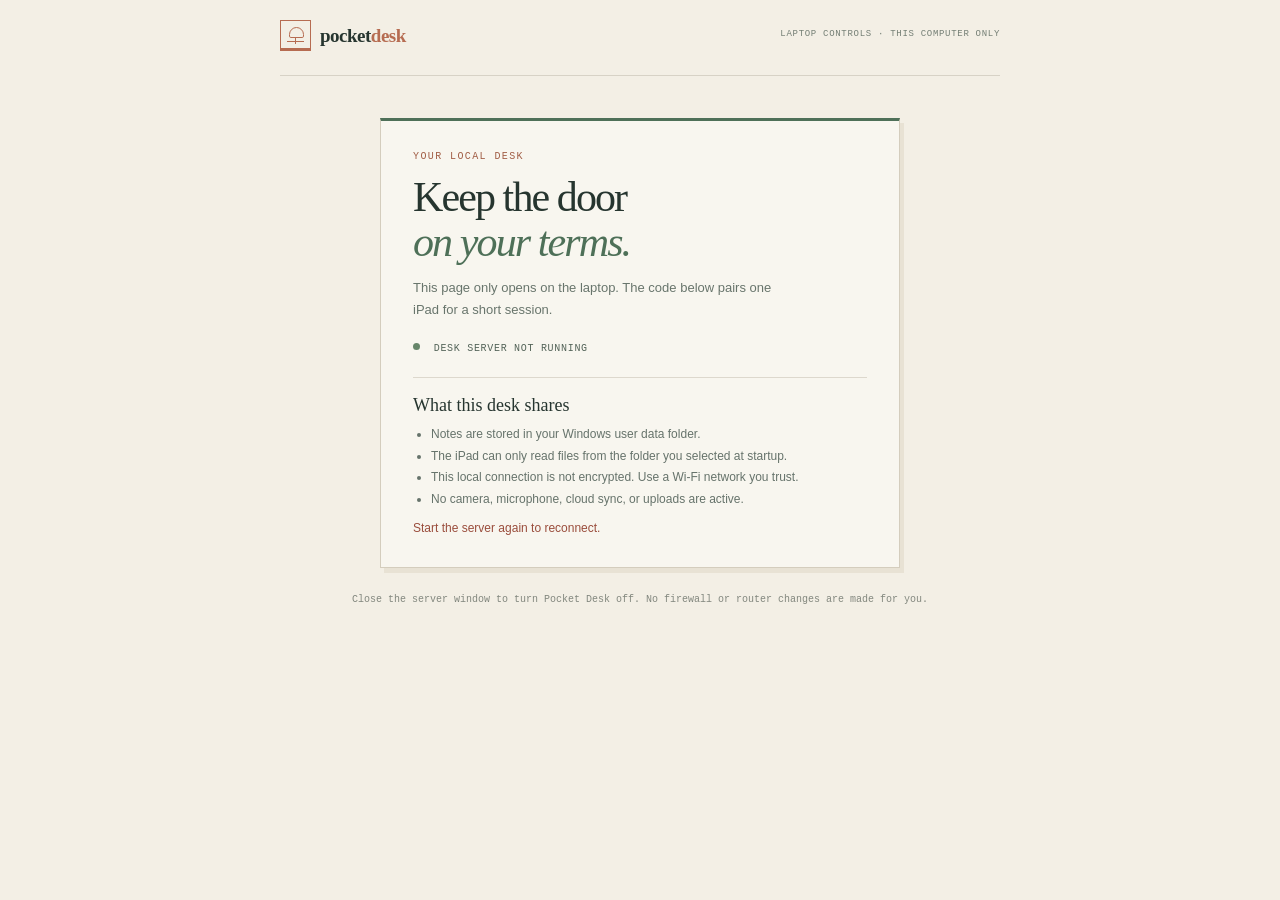
==== host.html @ 43bd318e "Build Pocket Desk local companion portal" ====
<!doctype html>
<html lang="en">
<head>
  <meta charset="utf-8">
  <meta name="viewport" content="width=device-width, initial-scale=1">
  <meta name="robots" content="noindex,nofollow">
  <title>Pocket Desk — laptop controls</title>
  <link rel="stylesheet" href="styles.css">
  <script src="host.js" defer></script>
</head>
<body class="host-body">
  <main class="host-wrap">
    <header class="masthead host-masthead"><a class="brand" href="/host.html"><span class="brand-mark" aria-hidden="true"><span></span></span><span class="brand-name">pocket<span>desk</span></span></a><span class="host-only">LAPTOP CONTROLS · THIS COMPUTER ONLY</span></header>
    <section class="host-panel">
      <p class="overline">YOUR LOCAL DESK</p><h1>Keep the door<br><em>on your terms.</em></h1>
      <p class="host-intro">This page only opens on the laptop. The code below pairs one iPad for a short session.</p>
      <div id="host-state" class="host-state"><span class="status-lamp" aria-hidden="true"></span><span>Checking desk…</span></div>
      <div id="code-card" class="code-card" style="display:none"><p class="overline">SIX-DIGIT PAIRING CODE</p><div id="pairing-code" class="pairing-code">······</div><p id="code-expiry" class="code-expiry"></p></div>
      <div id="paired-card" class="paired-card" style="display:none"><p class="paired-label">ONE IPAD IS CONNECTED</p><p>The connection expires after eight hours. Disconnect it sooner whenever you like.</p><button id="host-disconnect" type="button" class="button button-warn">Disconnect iPad</button></div>
      <div class="host-details"><h2>What this desk shares</h2><ul><li>Notes are stored in your Windows user data folder.</li><li>The iPad can only read files from the folder you selected at startup.</li><li>This local connection is not encrypted. Use a Wi-Fi network you trust.</li><li>No camera, microphone, cloud sync, or uploads are active.</li></ul></div>
      <p id="host-message" class="form-message" role="status"></p>
    </section>
    <p class="host-footnote">Close the server window to turn Pocket Desk off. No firewall or router changes are made for you.</p>
  </main>
</body>
</html>
---- styles.css ----
* { box-sizing: border-box; }
html { background: #f3efe5; }
body { margin: 0; background: #f3efe5; color: #26352f; font-family: "Trebuchet MS", Arial, sans-serif; font-size: 16px; line-height: 1.5; }
main,header,section,nav,footer { display: block; }
.page-shell { width: 100%; max-width: 1040px; margin: 0 auto; padding: 0 34px; }
.masthead { height: 76px; border-bottom: 1px solid #d7d2c6; position: relative; }
.brand { position: absolute; left: 0; top: 20px; display: block; color: #26352f; text-decoration: none; }
.brand-mark { display: inline-block; width: 31px; height: 31px; margin-right: 9px; position: relative; vertical-align: middle; border: 1px solid #b66c51; border-bottom-width: 3px; }
.brand-mark:before { content: ""; position: absolute; width: 13px; height: 9px; left: 8px; top: 6px; border: 1px solid #b66c51; border-radius: 8px 8px 2px 2px; }
.brand-mark:after { content: ""; position: absolute; width: 1px; height: 7px; left: 14px; top: 16px; background: #b66c51; }
.brand-mark span { position: absolute; width: 17px; height: 1px; left: 6px; bottom: 6px; background: #b66c51; }
.brand-name { display: inline-block; font: 600 19px Georgia, "Times New Roman", serif; letter-spacing: -.5px; vertical-align: middle; }
.brand-name span { color: #b66c51; }
.local-status { position: absolute; right: 0; top: 27px; color: #66766e; font: 10px "Courier New", monospace; letter-spacing: 1px; }
.status-lamp { display: inline-block; width: 7px; height: 7px; margin-right: 7px; border-radius: 50%; background: #67866a; vertical-align: 1px; }
main { display: block; }
.welcome { max-width: 490px; margin: 54px auto 58px; }
.overline { margin: 0 0 13px; color: #a15d45; font: 10px "Courier New", monospace; letter-spacing: 1.4px; }
h1 { margin: 0; font: 500 51px/1.06 Georgia, "Times New Roman", serif; letter-spacing: -1.9px; }
h1 em { color: #4e7058; font-weight: 500; }
.welcome-copy { max-width: 405px; margin: 19px 0 29px; color: #66736b; font-size: 15px; line-height: 1.75; }
.pair-paper { padding: 22px 25px 23px; border: 1px solid #d4cdbd; border-top: 3px solid #b66c51; background: #f8f6ef; box-shadow: 3px 4px 0 #e8e2d4; }
.paper-number,.pair-form label,.note-form label,.search-label { display: block; color: #66746b; font: 10px "Courier New", monospace; letter-spacing: 1px; }
.pair-instruction { margin: 13px 0 19px; color: #4f5d55; font: 15px/1.65 Georgia, "Times New Roman", serif; }
.pair-entry { width: 100%; }
.pair-entry input { width: 56%; height: 48px; border: 1px solid #d8d3c8; padding: 0 12px; background: #fffdf8; color: #26352f; font: 22px "Courier New", monospace; letter-spacing: 5px; vertical-align: top; }
input:focus,textarea:focus,button:focus { outline: 2px solid #aa674e; outline-offset: 2px; }
.button { min-height: 43px; padding: 10px 15px; border: 1px solid transparent; border-radius: 0; font: 600 12px "Trebuchet MS", Arial, sans-serif; cursor: pointer; }
.button-dark { background: #344d3f; color: #fffdf7; }
.button-dark:hover { background: #253b30; }
.pair-entry .button { width: 41%; height: 48px; margin-left: 2%; vertical-align: top; }
.button-outline { border-color: #c9c7bb; background: transparent; color: #48594f; }
.button-outline:hover { background: #ece9df; }
.button-warn { border-color: #a75946; background: #a75946; color: white; }
.form-message { min-height: 18px; margin: 8px 0 0; color: #9a4d3c; font-size: 12px; }
.small-note { margin: 17px 0 0; color: #84897e; font: 10px/1.6 "Courier New", monospace; }
.welcome-footer { padding: 15px 0 24px; border-top: 1px solid #d7d2c6; color: #8a8c80; font: 10px "Courier New", monospace; text-align: center; }
.desk-screen { padding: 34px 0 0; }
.desk-heading { overflow: hidden; padding: 0 0 27px; }
.desk-heading h1 { float: left; font-size: 43px; }
.desk-heading .button { float: right; margin-top: 18px; }
.tool-tabs { width: 100%; min-height: 50px; border-top: 1px solid #d7d2c6; border-bottom: 1px solid #c8c5b9; }
.tool-tab { display: inline-block; min-height: 49px; padding: 11px 17px; border: 0; border-bottom: 3px solid transparent; background: transparent; color: #747d72; font: 13px Georgia, "Times New Roman", serif; cursor: pointer; }
.tool-tab.active { border-bottom-color: #b66c51; color: #26352f; }
.tab-index { margin-right: 7px; color: #a15d45; font: 9px "Courier New", monospace; }
.tool-panel { max-width: 700px; min-height: 360px; margin: 0 auto; padding: 30px 4px 40px; }
.panel-heading { overflow: hidden; margin-bottom: 20px; }
.panel-heading h2 { margin: 0; font: 500 30px/1.2 Georgia, "Times New Roman", serif; }
.panel-heading > div { float: left; }
.panel-heading > .button,.shelf-stamp { float: right; margin-top: 8px; }
.shelf-stamp { display: inline-block; padding: 5px 8px; border: 1px solid #9eaa9e; color: #56705d; font: 9px "Courier New", monospace; letter-spacing: .8px; }
.muted-stamp { border-color: #c6c4b9; color: #85887f; }
.search-label { margin: 21px 0 6px; }
.search-input { width: 100%; height: 41px; padding: 8px 11px; border: 1px solid #d7d3c9; background: #faf9f4; color: #26352f; font: 14px "Trebuchet MS", Arial, sans-serif; }
.note-form { margin: 18px 0; padding: 17px; border: 1px solid #d8d3c8; border-left: 3px solid #4e7058; background: #f8f6ef; }
.note-form label { margin: 8px 0 6px; }
.note-form label span { color: #99998d; font-size: 9px; }
.note-form input[type=text],.note-form textarea { display: block; width: 100%; border: 1px solid #d7d3c9; padding: 10px; background: #fffdf8; color: #26352f; font: 14px/1.5 "Trebuchet MS", Arial, sans-serif; }
.note-form textarea { resize: vertical; }
.form-actions { margin-top: 10px; text-align: right; }
.form-actions .button { margin-left: 6px; }
.quiet-message { min-height: 17px; margin: 10px 0; color: #778078; font: 11px "Courier New", monospace; }
.note-list,.file-list { margin: 0; padding: 0; list-style: none; }
.note-card,.file-row { padding: 15px 15px 13px; border-top: 1px solid #d9d5ca; background: #f8f6ef; }
.note-card:last-child,.file-row:last-child { border-bottom: 1px solid #d9d5ca; }
.note-title { margin: 0 0 5px; color: #33463a; font: 500 18px/1.35 Georgia, "Times New Roman", serif; word-wrap: break-word; }
.note-date { margin: 0 0 7px; color: #929286; font: 9px "Courier New", monospace; letter-spacing: .7px; text-transform: uppercase; }
.note-body { margin: 0; color: #55635a; font-size: 13px; line-height: 1.65; white-space: pre-wrap; word-wrap: break-word; }
.note-actions { margin-top: 9px; text-align: right; }
.small-action { min-height: 33px; padding: 5px 10px; border: 1px solid #d0cdc1; background: transparent; color: #657268; font: 10px "Courier New", monospace; cursor: pointer; }
.small-action:hover { background: #eeece4; }
.small-action.remove { margin-left: 5px; color: #a15948; }
.panel-copy { max-width: 550px; margin: 0 0 19px; color: #69756c; font-size: 13px; line-height: 1.7; }
.file-path { padding: 9px 11px; border-left: 3px solid #4e7058; background: #e8e7dc; color: #526257; font: 11px "Courier New", monospace; word-wrap: break-word; }
.file-row { padding: 0; }
.file-link,.folder-button { display: block; width: 100%; padding: 13px 14px; border: 0; background: transparent; color: #344d3f; font: 13px "Trebuchet MS", Arial, sans-serif; text-align: left; text-decoration: none; cursor: pointer; word-wrap: break-word; }
.file-link:hover,.folder-button:hover { background: #eeece4; }
.file-kind { float: right; color: #929286; font: 9px "Courier New", monospace; }
.back-folder { margin: 11px 0; padding: 7px 10px; border: 1px solid #d2cec2; background: transparent; color: #56675b; font: 10px "Courier New", monospace; cursor: pointer; }
.camera-note { margin-top: 18px; padding: 23px 25px; border: 1px solid #d7d2c6; background: #f8f6ef; }
.camera-drawing { display: block; width: 48px; height: 34px; margin-bottom: 15px; position: relative; border: 2px solid #788b7c; border-radius: 3px; }
.camera-drawing:before { content: ""; position: absolute; width: 14px; height: 7px; top: -8px; left: 7px; border: 2px solid #788b7c; border-bottom: 0; }
.camera-drawing span { position: absolute; width: 15px; height: 15px; top: 7px; left: 14px; border: 2px solid #788b7c; border-radius: 50%; }
.camera-note h3 { margin: 0 0 10px; font: 500 23px Georgia, "Times New Roman", serif; }
.camera-note p { margin: 9px 0; color: #66736b; font-size: 13px; line-height: 1.7; }
.camera-note .source-note { padding-top: 9px; border-top: 1px solid #dfdbd0; color: #919186; font: 10px/1.6 "Courier New", monospace; }
.desk-footer { padding: 13px 0 23px; border-top: 1px solid #d7d2c6; color: #7c837a; font: 9px "Courier New", monospace; letter-spacing: .5px; overflow: hidden; }
.desk-footer span:first-child { float: left; }
.desk-footer span:last-child { float: right; }
.host-body { min-height: 100vh; }
.host-wrap { max-width: 780px; margin: 0 auto; padding: 0 30px; }
.host-masthead { height: 76px; }
.host-only { position: absolute; top: 29px; right: 0; color: #737e74; font: 9px "Courier New", monospace; letter-spacing: .7px; }
.host-panel { max-width: 520px; margin: 42px auto 24px; padding: 30px 32px; border: 1px solid #d4cdbd; border-top: 3px solid #4e7058; background: #f8f6ef; box-shadow: 4px 5px 0 #e8e2d4; }
.host-panel h1 { font-size: 42px; }
.host-intro { max-width: 380px; color: #68756c; font-size: 13px; line-height: 1.7; }
.host-state { margin: 22px 0 12px; color: #536358; font: 10px "Courier New", monospace; letter-spacing: .7px; }
.code-card,.paired-card { margin-top: 14px; padding: 18px; border: 1px solid #d7d2c6; background: #f3efe5; }
.pairing-code { color: #344d3f; font: 42px "Courier New", monospace; letter-spacing: 7px; }
.code-expiry { margin: 4px 0 0; color: #7e867b; font: 10px "Courier New", monospace; }
.paired-label { margin: 0 0 7px; color: #56705d; font: 10px "Courier New", monospace; letter-spacing: .7px; }
.paired-card p:nth-child(2) { color: #66736b; font-size: 12px; }
.host-details { margin-top: 23px; padding-top: 17px; border-top: 1px solid #ddd8cd; }
.host-details h2 { margin: 0 0 8px; font: 500 18px Georgia, "Times New Roman", serif; }
.host-details ul { margin: 0; padding-left: 18px; color: #66736b; font-size: 12px; line-height: 1.8; }
.host-footnote { color: #82877e; font: 10px/1.6 "Courier New", monospace; text-align: center; }
@media screen and (max-width: 650px) {
  .page-shell { padding: 0 19px; }
  .masthead { height: 65px; }
  .brand { top: 16px; }
  .local-status { top: 23px; font-size: 8px; }
  .welcome { margin: 39px auto 42px; }
  h1 { font-size: 44px; }
  .pair-paper { padding: 19px 17px; }
  .pair-entry input { width: 51%; }
  .pair-entry .button { width: 45%; margin-left: 1%; padding-left: 8px; padding-right: 8px; }
  .desk-screen { padding-top: 27px; }
  .desk-heading h1 { font-size: 37px; }
  .tool-tab { padding: 10px 9px; font-size: 12px; }
  .tool-panel { padding-top: 24px; }
  .panel-heading h2 { font-size: 27px; }
  .camera-note { padding: 18px; }
  .host-wrap { padding: 0 17px; }
  .host-only { top: 66px; left: 0; right: auto; font-size: 8px; }
  .host-panel { margin-top: 47px; padding: 24px 19px; }
  .host-panel h1 { font-size: 37px; }
}
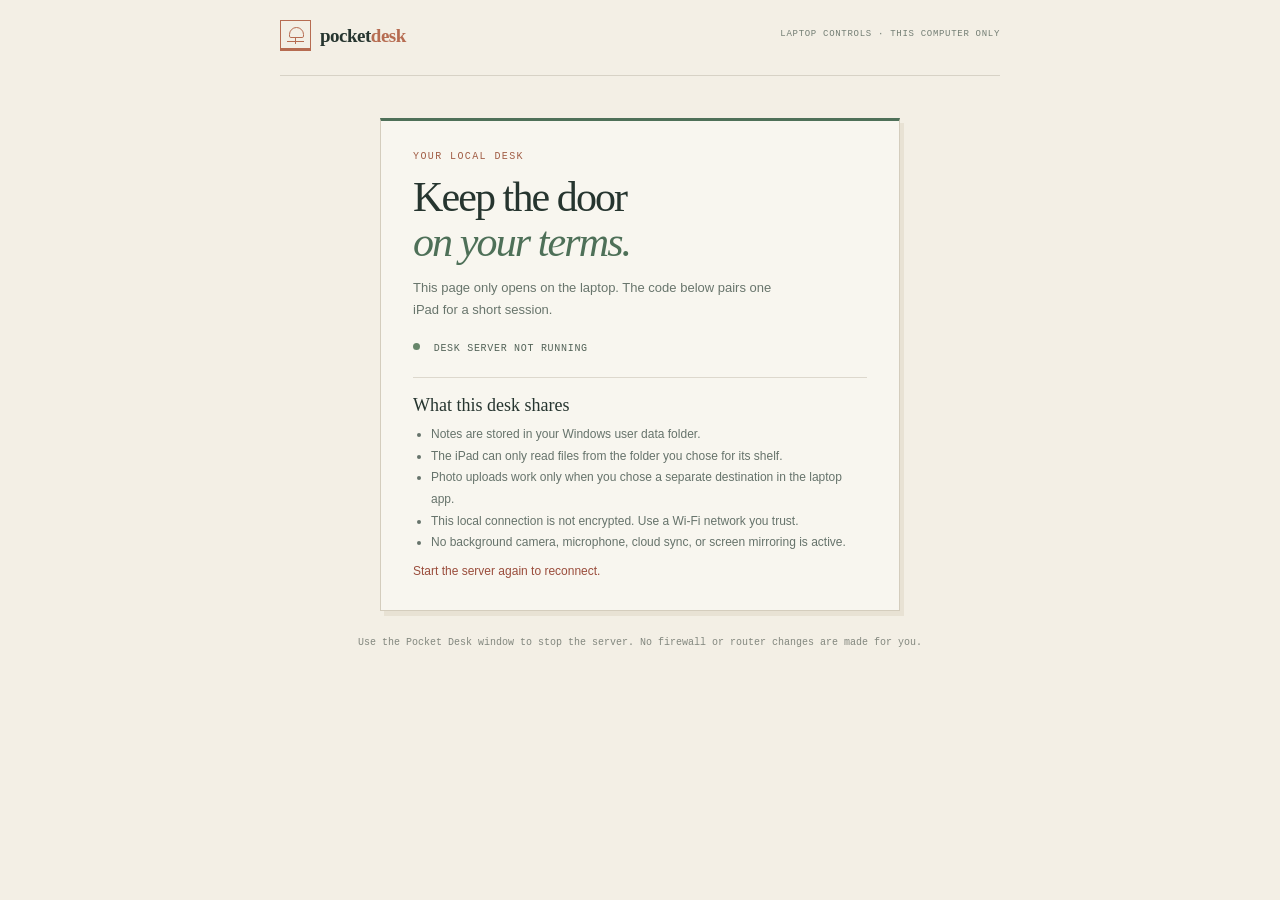
==== commit 681e7e0d: "Add laptop GUI and iPad utility modules" ====
--- a/host.html
+++ b/host.html
@@ -17,10 +17,10 @@
       <div id="host-state" class="host-state"><span class="status-lamp" aria-hidden="true"></span><span>Checking desk…</span></div>
       <div id="code-card" class="code-card" style="display:none"><p class="overline">SIX-DIGIT PAIRING CODE</p><div id="pairing-code" class="pairing-code">······</div><p id="code-expiry" class="code-expiry"></p></div>
       <div id="paired-card" class="paired-card" style="display:none"><p class="paired-label">ONE IPAD IS CONNECTED</p><p>The connection expires after eight hours. Disconnect it sooner whenever you like.</p><button id="host-disconnect" type="button" class="button button-warn">Disconnect iPad</button></div>
-      <div class="host-details"><h2>What this desk shares</h2><ul><li>Notes are stored in your Windows user data folder.</li><li>The iPad can only read files from the folder you selected at startup.</li><li>This local connection is not encrypted. Use a Wi-Fi network you trust.</li><li>No camera, microphone, cloud sync, or uploads are active.</li></ul></div>
+      <div class="host-details"><h2>What this desk shares</h2><ul><li>Notes are stored in your Windows user data folder.</li><li>The iPad can only read files from the folder you chose for its shelf.</li><li>Photo uploads work only when you chose a separate destination in the laptop app.</li><li>This local connection is not encrypted. Use a Wi-Fi network you trust.</li><li>No background camera, microphone, cloud sync, or screen mirroring is active.</li></ul></div>
       <p id="host-message" class="form-message" role="status"></p>
     </section>
-    <p class="host-footnote">Close the server window to turn Pocket Desk off. No firewall or router changes are made for you.</p>
+    <p class="host-footnote">Use the Pocket Desk window to stop the server. No firewall or router changes are made for you.</p>
   </main>
 </body>
 </html>
--- a/styles.css
+++ b/styles.css
@@ -42,6 +42,7 @@
 .tool-tabs { width: 100%; min-height: 50px; border-top: 1px solid #d7d2c6; border-bottom: 1px solid #c8c5b9; }
 .tool-tab { display: inline-block; min-height: 49px; padding: 11px 17px; border: 0; border-bottom: 3px solid transparent; background: transparent; color: #747d72; font: 13px Georgia, "Times New Roman", serif; cursor: pointer; }
 .tool-tab.active { border-bottom-color: #b66c51; color: #26352f; }
+.tool-tab:disabled { opacity: .5; cursor: default; }
 .tab-index { margin-right: 7px; color: #a15d45; font: 9px "Courier New", monospace; }
 .tool-panel { max-width: 700px; min-height: 360px; margin: 0 auto; padding: 30px 4px 40px; }
 .panel-heading { overflow: hidden; margin-bottom: 20px; }
@@ -84,6 +85,7 @@
 .camera-note h3 { margin: 0 0 10px; font: 500 23px Georgia, "Times New Roman", serif; }
 .camera-note p { margin: 9px 0; color: #66736b; font-size: 13px; line-height: 1.7; }
 .camera-note .source-note { padding-top: 9px; border-top: 1px solid #dfdbd0; color: #919186; font: 10px/1.6 "Courier New", monospace; }
+.camera-note input[type=file] { display: block; margin: 12px 0; }
 .desk-footer { padding: 13px 0 23px; border-top: 1px solid #d7d2c6; color: #7c837a; font: 9px "Courier New", monospace; letter-spacing: .5px; overflow: hidden; }
 .desk-footer span:first-child { float: left; }
 .desk-footer span:last-child { float: right; }
@@ -117,6 +119,7 @@
   .desk-screen { padding-top: 27px; }
   .desk-heading h1 { font-size: 37px; }
   .tool-tab { padding: 10px 9px; font-size: 12px; }
+  .tool-tabs { height: auto; }
   .tool-panel { padding-top: 24px; }
   .panel-heading h2 { font-size: 27px; }
   .camera-note { padding: 18px; }
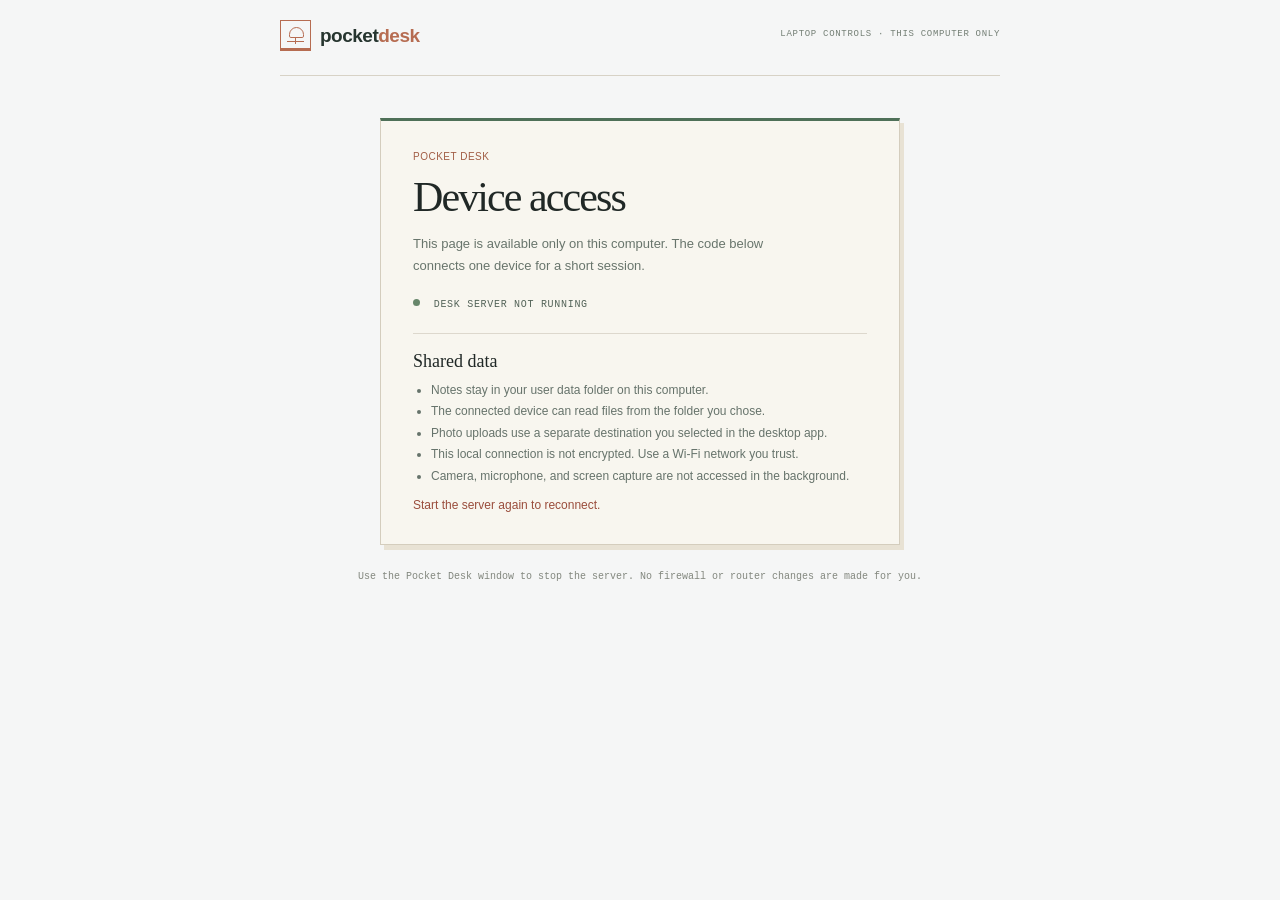
==== commit 86a4a308: "Generalize Pocket Desk and add games and file previews" ====
--- a/host.html
+++ b/host.html
@@ -4,7 +4,7 @@
   <meta charset="utf-8">
   <meta name="viewport" content="width=device-width, initial-scale=1">
   <meta name="robots" content="noindex,nofollow">
-  <title>Pocket Desk — laptop controls</title>
+  <title>Pocket Desk — desktop controls</title>
   <link rel="stylesheet" href="styles.css">
   <script src="host.js" defer></script>
 </head>
@@ -12,12 +12,12 @@
   <main class="host-wrap">
     <header class="masthead host-masthead"><a class="brand" href="/host.html"><span class="brand-mark" aria-hidden="true"><span></span></span><span class="brand-name">pocket<span>desk</span></span></a><span class="host-only">LAPTOP CONTROLS · THIS COMPUTER ONLY</span></header>
     <section class="host-panel">
-      <p class="overline">YOUR LOCAL DESK</p><h1>Keep the door<br><em>on your terms.</em></h1>
-      <p class="host-intro">This page only opens on the laptop. The code below pairs one iPad for a short session.</p>
+      <p class="overline">POCKET DESK</p><h1>Device access</h1>
+      <p class="host-intro">This page is available only on this computer. The code below connects one device for a short session.</p>
       <div id="host-state" class="host-state"><span class="status-lamp" aria-hidden="true"></span><span>Checking desk…</span></div>
       <div id="code-card" class="code-card" style="display:none"><p class="overline">SIX-DIGIT PAIRING CODE</p><div id="pairing-code" class="pairing-code">······</div><p id="code-expiry" class="code-expiry"></p></div>
-      <div id="paired-card" class="paired-card" style="display:none"><p class="paired-label">ONE IPAD IS CONNECTED</p><p>The connection expires after eight hours. Disconnect it sooner whenever you like.</p><button id="host-disconnect" type="button" class="button button-warn">Disconnect iPad</button></div>
-      <div class="host-details"><h2>What this desk shares</h2><ul><li>Notes are stored in your Windows user data folder.</li><li>The iPad can only read files from the folder you chose for its shelf.</li><li>Photo uploads work only when you chose a separate destination in the laptop app.</li><li>This local connection is not encrypted. Use a Wi-Fi network you trust.</li><li>No background camera, microphone, cloud sync, or screen mirroring is active.</li></ul></div>
+      <div id="paired-card" class="paired-card" style="display:none"><p class="paired-label">DEVICE CONNECTED</p><p>The session expires after eight hours.</p><button id="host-disconnect" type="button" class="button button-warn">Disconnect device</button></div>
+      <div class="host-details"><h2>Shared data</h2><ul><li>Notes stay in your user data folder on this computer.</li><li>The connected device can read files from the folder you chose.</li><li>Photo uploads use a separate destination you selected in the desktop app.</li><li>This local connection is not encrypted. Use a Wi-Fi network you trust.</li><li>Camera, microphone, and screen capture are not accessed in the background.</li></ul></div>
       <p id="host-message" class="form-message" role="status"></p>
     </section>
     <p class="host-footnote">Use the Pocket Desk window to stop the server. No firewall or router changes are made for you.</p>
--- a/styles.css
+++ b/styles.css
@@ -37,8 +37,11 @@
 .welcome-footer { padding: 15px 0 24px; border-top: 1px solid #d7d2c6; color: #8a8c80; font: 10px "Courier New", monospace; text-align: center; }
 .desk-screen { padding: 34px 0 0; }
 .desk-heading { overflow: hidden; padding: 0 0 27px; }
+.desk-heading > div:first-child { float: left; }
 .desk-heading h1 { float: left; font-size: 43px; }
 .desk-heading .button { float: right; margin-top: 18px; }
+.desk-actions { float: right; margin-top: 18px; }
+.desk-heading .desk-actions .button { float: none; margin: 0 0 0 7px; }
 .tool-tabs { width: 100%; min-height: 50px; border-top: 1px solid #d7d2c6; border-bottom: 1px solid #c8c5b9; }
 .tool-tab { display: inline-block; min-height: 49px; padding: 11px 17px; border: 0; border-bottom: 3px solid transparent; background: transparent; color: #747d72; font: 13px Georgia, "Times New Roman", serif; cursor: pointer; }
 .tool-tab.active { border-bottom-color: #b66c51; color: #26352f; }
@@ -75,6 +78,7 @@
 .file-path { padding: 9px 11px; border-left: 3px solid #4e7058; background: #e8e7dc; color: #526257; font: 11px "Courier New", monospace; word-wrap: break-word; }
 .file-row { padding: 0; }
 .file-link,.folder-button { display: block; width: 100%; padding: 13px 14px; border: 0; background: transparent; color: #344d3f; font: 13px "Trebuchet MS", Arial, sans-serif; text-align: left; text-decoration: none; cursor: pointer; word-wrap: break-word; }
+.file-download { display: inline-block; margin: 0 14px 11px; color: #526b60; font: 11px Arial, sans-serif; text-decoration: underline; }
 .file-link:hover,.folder-button:hover { background: #eeece4; }
 .file-kind { float: right; color: #929286; font: 9px "Courier New", monospace; }
 .back-folder { margin: 11px 0; padding: 7px 10px; border: 1px solid #d2cec2; background: transparent; color: #56675b; font: 10px "Courier New", monospace; cursor: pointer; }
@@ -86,6 +90,117 @@
 .camera-note p { margin: 9px 0; color: #66736b; font-size: 13px; line-height: 1.7; }
 .camera-note .source-note { padding-top: 9px; border-top: 1px solid #dfdbd0; color: #919186; font: 10px/1.6 "Courier New", monospace; }
 .camera-note input[type=file] { display: block; margin: 12px 0; }
+.clock-panel { max-width: none; min-height: calc(100vh - 270px); display: flex; flex-direction: column; }
+.clock-panel .panel-heading { flex: 0 0 auto; }
+.clock-face { flex: 1 1 auto; min-height: 410px; width: 100%; margin: 0 0 8px; padding: 28px 18px; display: flex; flex-direction: column; align-items: center; justify-content: center; overflow: hidden; background: #26352f; color: #fffdf7; text-align: center; }
+.clock-time { font: 500 124px/1.05 "Trebuchet MS", Arial, sans-serif; letter-spacing: 1px; white-space: nowrap; }
+.clock-time.compact-clock { font-size: 92px; }
+.clock-date { margin-top: 14px; color: #d7d9cc; font: 16px "Courier New", monospace; letter-spacing: 1.5px; }
+.timer-panel { max-width: 650px; }
+.timer-card,.game-card { margin-top: 18px; padding: 22px; border: 1px solid #d7d2c6; background: #f8f6ef; }
+.timer-card { overflow: hidden; }
+.timer-card > h3 { float: left; margin-top: 5px; }
+.timer-card h3,.game-card h3 { margin: 0; font: 500 25px Georgia, "Times New Roman", serif; }
+.timer-inputs { float: right; margin-top: 8px; color: #69756c; font: 9px "Courier New", monospace; }
+.timer-inputs input { width: 54px; height: 36px; margin: 0 5px; border: 1px solid #d7d3c9; padding: 5px; background: #fffdf8; color: #26352f; font: 16px "Courier New", monospace; text-align: center; }
+.timer-readout { clear: both; padding-top: 20px; color: #344d3f; font: 52px "Courier New", monospace; }
+.game-card > p { color: #66736b; font-size: 13px; }
+#snake-board { display: block; width: 240px; max-width: 100%; height: auto; margin: 15px auto; border: 1px solid #d0cec3; }
+.game-score { min-height: 20px; color: #4e7058 !important; font: 11px "Courier New", monospace; }
+.game-pad { margin: 10px 0 15px; text-align: center; }
+.game-pad button,.shot-choices button { min-width: 50px; min-height: 41px; margin: 3px; border: 1px solid #d0cdc1; background: #f3efe5; color: #344d3f; font-size: 18px; }
+.game-pad > div { margin-top: 2px; }
+.goal-board { width: 100%; max-width: 330px; height: 150px; margin: 18px auto; padding: 10px; border: 5px solid #788b7c; border-bottom-width: 8px; background: #e5e2d7; }
+.goal-net { height: 100%; color: #758477; font: 12px "Courier New", monospace; text-align: center; padding-top: 46px; }
+.shot-choices { text-align: center; }
+.shot-choices button { min-width: 78px; font: 12px "Courier New", monospace; }
+.hoop-court { height: 125px; margin: 20px 0 12px; position: relative; overflow: hidden; border-bottom: 4px solid #9a775b; background: #e5e2d7; }
+.hoop-target { position: absolute; top: 16px; left: 10%; width: 38px; height: 28px; border: 4px solid #b66c51; border-bottom: 0; }
+.hoop-target:after { content: ""; position: absolute; left: -7px; top: 23px; width: 42px; height: 15px; border-top: 2px solid #b66c51; border-radius: 0 0 50% 50%; }
+.hoop-ball { position: absolute; bottom: 12px; left: 48%; width: 23px; height: 23px; border: 2px solid #915b3d; border-radius: 50%; background: #bd8057; }
+.theme-options { overflow: hidden; margin: 18px 0; }
+.theme-options button { float: left; width: 19%; min-height: 94px; margin: 0 1% 8px 0; padding: 9px 4px; border: 1px solid #d7d2c6; background: #f8f6ef; color: #526257; font: 10px "Courier New", monospace; }
+.theme-options button.theme-selected { border: 2px solid #4e7058; }
+.swatch { display: block; width: 34px; height: 34px; margin: 0 auto 7px; border: 1px solid #c8c5b9; }
+.swatch-paper { background: #f3efe5; }
+.swatch-midnight { background: #202725; }
+.swatch-ocean { background: #dce8ed; }
+.swatch-grove { background: #e4eadf; }
+.swatch-rose { background: #f1e3df; }
+body { min-height: 100vh; }
+body.theme-midnight { background: #171c1a; color: #e9eee9; }
+body.theme-midnight .masthead,body.theme-midnight .tool-tabs,body.theme-midnight .desk-footer,body.theme-midnight .welcome-footer { border-color: #39443d; }
+body.theme-midnight .brand,body.theme-midnight h1,body.theme-midnight .panel-heading h2,body.theme-midnight .game-card h3,body.theme-midnight .timer-card h3 { color: #e9eee9; }
+body.theme-midnight .pair-paper,body.theme-midnight .note-form,body.theme-midnight .note-card,body.theme-midnight .file-row,body.theme-midnight .camera-note,body.theme-midnight .timer-card,body.theme-midnight .game-card,body.theme-midnight .theme-options button { background: #242b27; border-color: #39443d; color: #e9eee9; }
+body.theme-midnight .search-input,body.theme-midnight .note-form input,body.theme-midnight .note-form textarea,body.theme-midnight .timer-inputs input { background: #171c1a; border-color: #46544b; color: #edf0e9; }
+body.theme-midnight .clock-face { background: #080b0a; }
+body.theme-midnight .tool-tab { color: #aebbb0; }
+body.theme-midnight .tool-tab.active { color: #f3efe5; }
+body.theme-midnight .tool-tab.active { border-bottom-color: #cf8968; }
+body.theme-midnight h1 em,body.theme-midnight .note-title,body.theme-midnight .timer-readout { color: #a9c990; }
+body.theme-midnight .hoop-court { background: #303a35; }
+body.theme-ocean { background: #e5eef1; color: #203541; }
+body.theme-ocean .pair-paper,body.theme-ocean .note-form,body.theme-ocean .note-card,body.theme-ocean .file-row,body.theme-ocean .camera-note,body.theme-ocean .timer-card,body.theme-ocean .game-card,body.theme-ocean .theme-options button { background: #f4f8f8; border-color: #bfd0d5; }
+body.theme-ocean h1 em,body.theme-ocean .note-title,body.theme-ocean .timer-readout { color: #35687b; }
+body.theme-ocean .clock-face { background: #203541; }
+body.theme-ocean .tool-tab.active { border-bottom-color: #54899a; }
+body.theme-grove { background: #e8eddf; color: #2d3c31; }
+body.theme-grove .pair-paper,body.theme-grove .note-form,body.theme-grove .note-card,body.theme-grove .file-row,body.theme-grove .camera-note,body.theme-grove .timer-card,body.theme-grove .game-card,body.theme-grove .theme-options button { background: #f5f7ee; border-color: #c8d2bc; }
+body.theme-grove h1 em,body.theme-grove .note-title,body.theme-grove .timer-readout { color: #55704d; }
+body.theme-grove .clock-face { background: #2d3c31; }
+body.theme-grove .tool-tab.active { border-bottom-color: #718b63; }
+body.theme-rose { background: #f2e7e3; color: #44332f; }
+body.theme-rose .pair-paper,body.theme-rose .note-form,body.theme-rose .note-card,body.theme-rose .file-row,body.theme-rose .camera-note,body.theme-rose .timer-card,body.theme-rose .game-card,body.theme-rose .theme-options button { background: #fbf5f2; border-color: #ddc8c1; }
+body.theme-rose h1 em,body.theme-rose .note-title,body.theme-rose .timer-readout { color: #a45f58; }
+body.theme-rose .clock-face { background: #44332f; }
+body.theme-rose .tool-tab.active { border-bottom-color: #b96d62; }
+.tool-picker-label,.tool-picker { display: none; }
+.game-picker-label { display: block; margin: 18px 0 6px; color: #66746b; font: 10px "Courier New", monospace; letter-spacing: 1px; }
+.game-picker { width: 100%; max-width: 360px; min-height: 43px; padding: 8px 10px; border: 1px solid #d7d3c9; background: #fffdf8; color: #26352f; font: 15px Arial, sans-serif; }
+.mini-game { max-width: 560px; }
+.ttt-board,.memory-board,.tiles-board { max-width: 330px; margin: 18px auto; text-align: center; }
+.ttt-board button { display: inline-block; width: 31%; height: 76px; margin: 1%; border: 1px solid #d0cdc1; background: #fffdf8; color: #344d3f; font-size: 32px; vertical-align: top; }
+.memory-card { display: inline-block; width: 22%; min-height: 59px; margin: 1%; border: 1px solid #d0cdc1; background: #eeece4; color: #344d3f; font-size: 21px; vertical-align: top; }
+.memory-card.memory-open { background: #d8e3d8; }
+.memory-card.memory-found { background: #dce8ed; color: #526b71; }
+.tiles-board { padding: 5px; background: #bbb5a9; }
+.tile-cell { display: inline-block; width: 22%; height: 63px; margin: 1%; padding-top: 14px; background: #e4dfd4; color: #38433b; font: bold 24px Arial, sans-serif; vertical-align: top; }
+.tile-v2 { background: #f4f0e7; }
+.tile-v4 { background: #e9e1ca; }
+.tile-v8,.tile-v16 { background: #cf9a70; color: white; }
+.tile-v32,.tile-v64 { background: #b66c51; color: white; }
+.tile-v128,.tile-v256,.tile-v512,.tile-v1024,.tile-v2048 { background: #4e7058; color: white; }
+.reaction-pad,.sprint-pad { display: block; width: 100%; min-height: 125px; margin: 20px 0; border: 1px solid #d0cdc1; background: #e9e5db; color: #344d3f; font: 18px Arial, sans-serif; }
+.reaction-pad.reaction-wait { background: #bd8057; color: white; }
+.reaction-pad.reaction-ready { background: #4e805d; color: white; }
+.simon-board { max-width: 330px; margin: 18px auto; text-align: center; }
+.simon-board button { display: inline-block; width: 43%; height: 90px; margin: 2%; border: 1px solid #b7beb6; background: #d8e0d6; color: #344d3f; font-size: 21px; }
+.simon-board button:nth-child(2),.simon-board button:nth-child(3) { background: #e9d8d2; }
+.simon-board button.simon-lit { border: 3px solid #344d3f; background: #bdcfae; }
+.game-input { width: 100%; max-width: 240px; min-height: 43px; margin: 8px 8px 8px 0; padding: 8px; border: 1px solid #d7d3c9; font: 17px Arial, sans-serif; }
+.word-scramble { margin: 24px 0; color: #344d3f; font: bold 30px "Courier New", monospace; letter-spacing: 6px; text-align: center; }
+.higher-card { width: 112px; height: 142px; margin: 18px auto; padding-top: 32px; border: 2px solid #d0cdc1; border-radius: 8px; background: #fffdf8; color: #344d3f; font: 56px Georgia, serif; text-align: center; }
+html { background: #f5f6f6; }
+body { background: #f5f6f6; color: #202826; font-family: Arial, Helvetica, sans-serif; }
+.brand,.desk-heading h1,.welcome h1,.panel-heading h2,.camera-note h3,.timer-card h3,.game-card h3 { font-family: Arial, Helvetica, sans-serif; letter-spacing: 0; }
+.brand-name,.note-title,.pair-instruction,.file-link,.folder-button,.button,.game-score,.timer-readout { font-family: Arial, Helvetica, sans-serif; }
+.overline,.paper-number,.pair-form label,.note-form label,.search-label,.shelf-stamp,.file-kind,.host-only,.host-state,.pairing-code,.code-expiry,.paired-label { font-family: Arial, Helvetica, sans-serif; letter-spacing: .5px; }
+.welcome h1 { font-size: 42px; font-weight: 600; }
+.desk-heading h1 { font-size: 30px; font-weight: 600; }
+.panel-heading h2 { font-size: 27px; font-weight: 600; }
+.camera-note h3,.timer-card h3,.game-card h3 { font-size: 21px; font-weight: 600; }
+.welcome-copy,.camera-note p,.panel-copy,.game-card p { color: #596461; }
+.pair-paper,.note-form,.camera-note,.timer-card,.game-card,.theme-options button { border-color: #d9dfdc; border-radius: 6px; background: #fff; box-shadow: none; }
+.button,.pair-entry input,.search-input,.note-form input[type=text],.note-form textarea,.game-picker,.ttt-board button,.memory-card,.game-pad button,.shot-choices button { border-radius: 5px; }
+.button-dark { background: #315b4b; }
+.button-dark:hover { background: #25483a; }
+.clock-face { border-radius: 8px; background: #1d2925; }
+.clock-time { font-family: Arial, Helvetica, sans-serif; font-weight: 500; }
+.tool-tab { font-family: Arial, Helvetica, sans-serif; }
+.note-card,.file-row { background: #fff; }
+.file-link { color: #263b34; }
+.file-download { margin-left: 14px; }
+.pair-paper { box-shadow: none; }
 .desk-footer { padding: 13px 0 23px; border-top: 1px solid #d7d2c6; color: #7c837a; font: 9px "Courier New", monospace; letter-spacing: .5px; overflow: hidden; }
 .desk-footer span:first-child { float: left; }
 .desk-footer span:last-child { float: right; }
@@ -123,8 +238,28 @@
   .tool-panel { padding-top: 24px; }
   .panel-heading h2 { font-size: 27px; }
   .camera-note { padding: 18px; }
+  .clock-panel { min-height: calc(100vh - 220px); }
+  .clock-face { min-height: 290px; padding: 25px 6px; }
+  .clock-time { font-size: 57px; }
+  .clock-time.compact-clock { font-size: 43px; }
+  .clock-date { font-size: 11px; letter-spacing: .7px; }
+  .timer-card,.game-card { padding: 16px; }
+  .timer-card > h3,.timer-inputs { float: none; }
+  .timer-readout { padding-top: 13px; }
+  .desk-heading > div:first-child,.desk-heading h1,.desk-actions { float: none; }
+  .desk-actions { margin-top: 8px; text-align: right; }
+  .desk-heading .desk-actions .button { min-height: 36px; padding: 7px 8px; margin-left: 2px; }
+  .theme-options button { width: 32%; margin-right: 1%; }
   .host-wrap { padding: 0 17px; }
   .host-only { top: 66px; left: 0; right: auto; font-size: 8px; }
   .host-panel { margin-top: 47px; padding: 24px 19px; }
   .host-panel h1 { font-size: 37px; }
+  .tool-tabs { display: none; }
+  .tool-picker-label { display: block; margin: 0 0 5px; color: #66746b; font: 10px "Courier New", monospace; letter-spacing: 1px; }
+  .tool-picker { display: block; width: 100%; min-height: 42px; margin-bottom: 4px; padding: 8px 10px; border: 1px solid #d7d3c9; border-radius: 5px; background: #fff; color: #26352f; font: 15px Arial, sans-serif; }
+  .clock-panel { min-height: calc(100vh - 270px); }
+  .clock-face { min-height: 280px; }
+  .clock-time { font-size: 54px; }
+  .clock-time.compact-clock { font-size: 40px; }
+  .tile-cell { height: 56px; padding-top: 13px; font-size: 21px; }
 }
